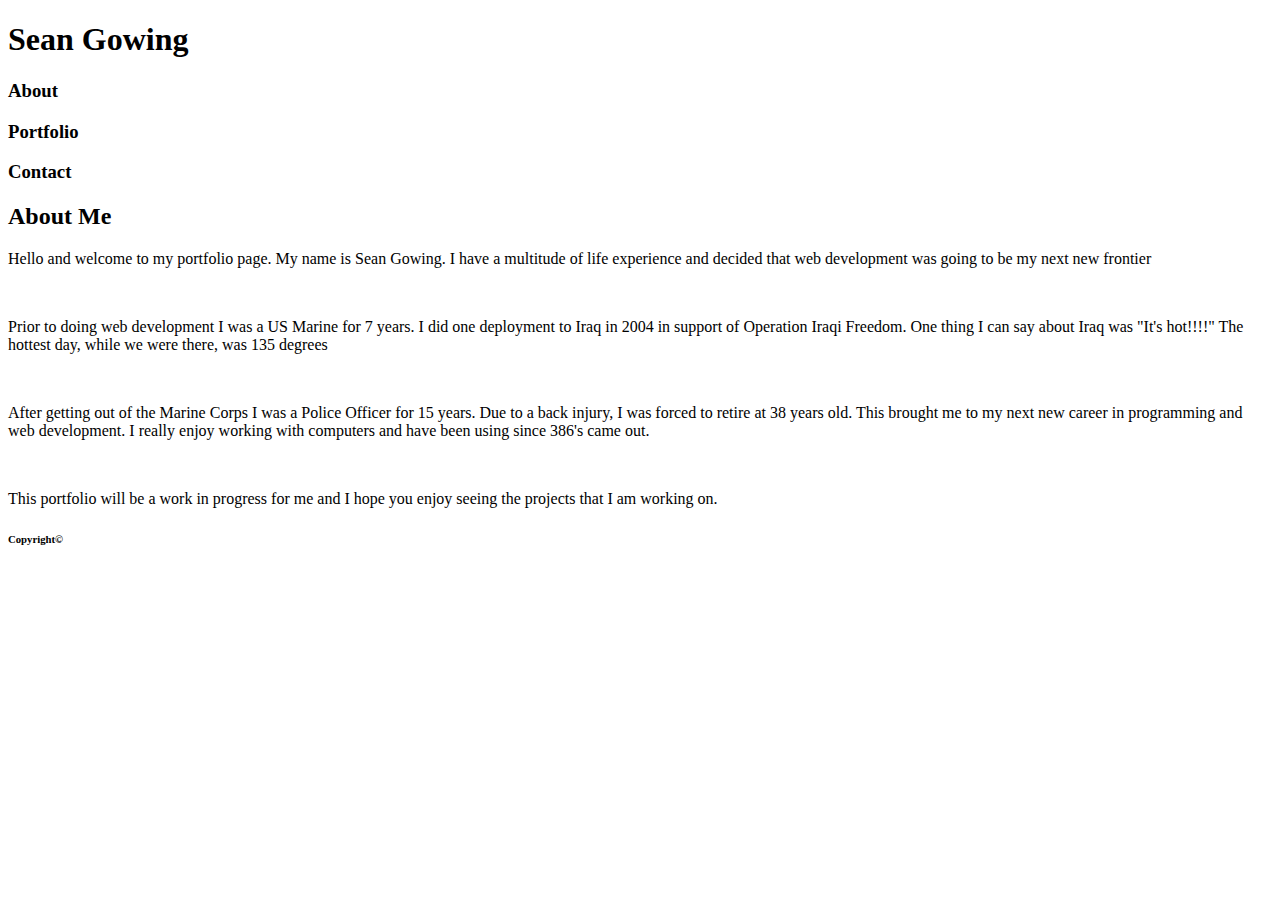
==== index.html @ 5eea43ce "first upload of info" ====
<!DOCTYPE html>
<html lang="en">
<head>
    <meta charset="UTF-8">
    <meta name="viewport" content="width=device-width, initial-scale=1.0">
    <meta http-equiv="X-UA-Compatible" content="ie=edge">
    <title>Portfolio for Sean Gowing</title>
    <link rel="stylesheet" type="text/css" href="assests/css/style.css">
</head>
<body>
    <h1>Sean Gowing</h1>
    <h3>About</h3>
    <h3>Portfolio</h3>
    <h3>Contact</h3>

    <section id ="mainContent">
        <h2>About Me</h2>

        <p>Hello and welcome to my portfolio page.  My name is Sean Gowing.  I have a multitude of life experience and decided that web development was going to be my next new frontier</p>
        <br>
        <p>Prior to doing web development I was a US Marine for 7 years.  I did one deployment to Iraq in 2004 in support of Operation Iraqi Freedom. One thing I can say about Iraq was "It's hot!!!!" The hottest day, while we were there, was 135 degrees</p>
        <br>
        <p>After getting out of the Marine Corps I was a Police Officer for 15 years.  Due to a back injury, I was forced to retire at 38 years old.  This brought me to my next new career in programming and web development.  I really enjoy working with computers and have been using since 386's came out.</p>
        <br>
        <p>This portfolio will be a work in progress for me and I hope you enjoy seeing the projects that I am working on.</p>
    </section>

    <section id = "footer">

    <h6>Copyright©</h6>        

    </section>


</body>
</html>
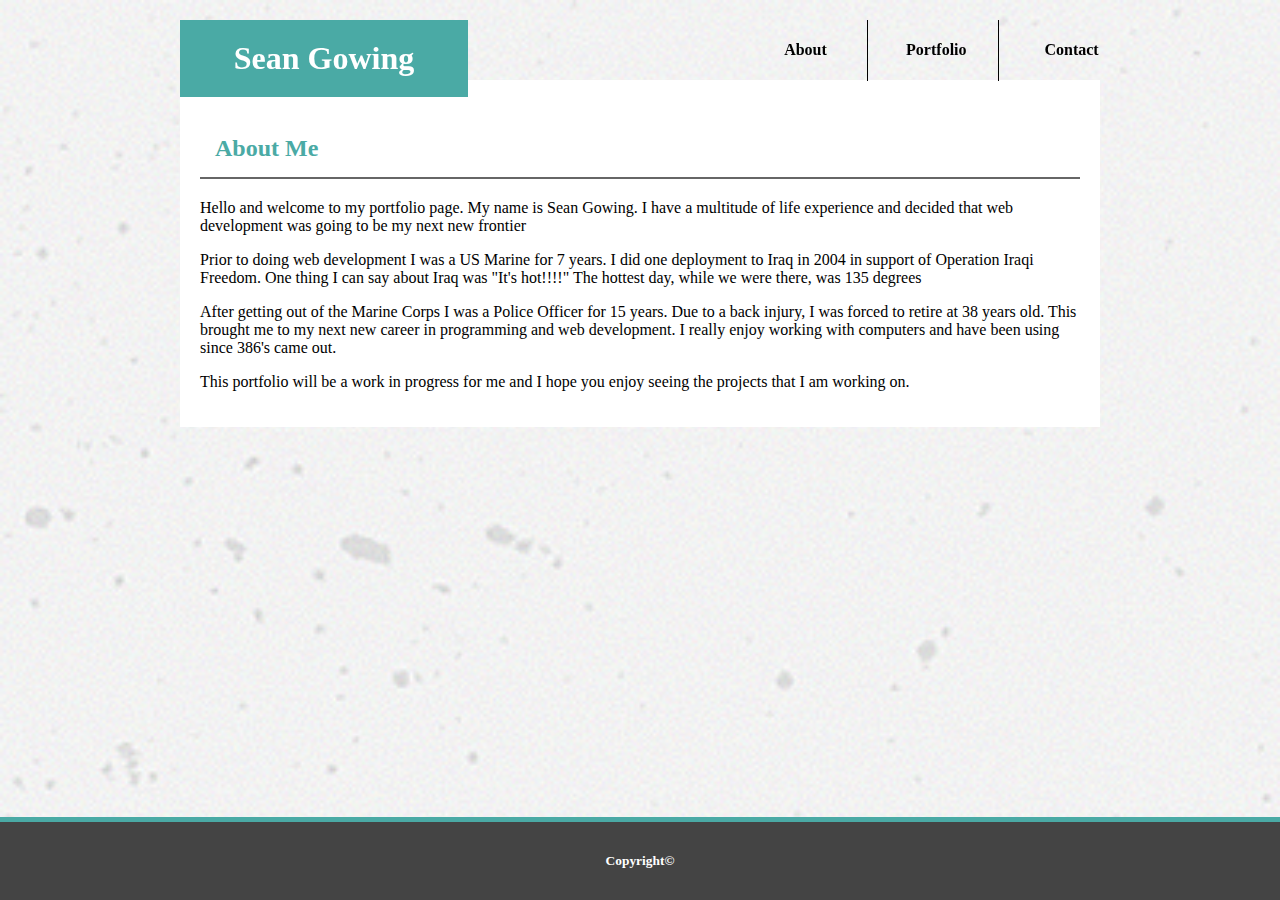
==== commit 8ea5d5b5: "Pushing changes to the layout" ====
--- a/index.html
+++ b/index.html
@@ -5,32 +5,39 @@
     <meta name="viewport" content="width=device-width, initial-scale=1.0">
     <meta http-equiv="X-UA-Compatible" content="ie=edge">
     <title>Portfolio for Sean Gowing</title>
-    <link rel="stylesheet" type="text/css" href="assests/css/style.css">
+    <link rel="stylesheet" type="text/css" href="assets/css/style.css">
 </head>
 <body>
-    <h1>Sean Gowing</h1>
-    <h3>About</h3>
-    <h3>Portfolio</h3>
-    <h3>Contact</h3>
-
+    <wrapper id="top">
+    <div id ="navigation">
+    <section id="name"><h1>Sean Gowing</h1></section>
+    <section id="contact"><h4>Contact</h4></section>
+    <section id="portfolio"><h4>Portfolio</h4></section>
+    <section id="about"><h4>About</h4></section>
+    </div>
+    </wrapper>
+   
+ <div class="mainSection">
+     <img src="assets/images/concrete-texture.png" id="bg" alt="background">
     <section id ="mainContent">
         <h2>About Me</h2>
 
         <p>Hello and welcome to my portfolio page.  My name is Sean Gowing.  I have a multitude of life experience and decided that web development was going to be my next new frontier</p>
-        <br>
+
         <p>Prior to doing web development I was a US Marine for 7 years.  I did one deployment to Iraq in 2004 in support of Operation Iraqi Freedom. One thing I can say about Iraq was "It's hot!!!!" The hottest day, while we were there, was 135 degrees</p>
-        <br>
+  
         <p>After getting out of the Marine Corps I was a Police Officer for 15 years.  Due to a back injury, I was forced to retire at 38 years old.  This brought me to my next new career in programming and web development.  I really enjoy working with computers and have been using since 386's came out.</p>
-        <br>
+
         <p>This portfolio will be a work in progress for me and I hope you enjoy seeing the projects that I am working on.</p>
     </section>
-
+</div>
+<div id="bottom">
     <section id = "footer">
 
     <h6>Copyright©</h6>        
 
     </section>
-
+</div>
 
 </body>
 </html>--- a/assets/css/style.css
+++ b/assets/css/style.css
@@ -0,0 +1,101 @@
+* {
+    box-sizing: border-box;
+}
+#bg {
+    position: fixed; 
+    top: 0; 
+    left: 0; 
+    z-index: -1;  
+    /* Preserve aspet ratio */
+    min-width: 100%;
+    min-height: 100%;
+  }
+
+body{
+    z-index: 1;
+    width: 960px;
+    margin: 0 auto 0 auto;
+    padding: 20px;
+    text-align: left;
+    box-sizing: border-box;
+}
+#top {
+    position: relative;
+    top: 0;
+    left: 0;
+    background: #fff;
+    width: 100%;
+}
+#mainContent {
+    background: #fff;
+    padding: 20px;
+}
+#navigation{
+    width: 960px;
+    margin: 0 auto 0 auto;
+    height: 50px;
+    align-content: center;
+    font-family: 'Georgia', Times, Times New Roman, serif;
+}
+h1{
+    margin-top: 0;
+    margin-left: 0;
+    background: #4aaaa5; 
+    color: white;
+    text-align: center;
+    padding: 20px;
+}
+#name{
+    width:30%;
+    float: left;
+
+}
+#about {
+    width: 13%;
+    float: right;
+    margin: 0 6px 0 0;
+    text-align: center;
+    border-right: 1px solid;
+}
+
+#contact {
+    width: 13%;
+    float: right;
+
+    margin: 0 6px 0 0;
+    text-align: center;
+    }
+#portfolio {
+    width: 13%;
+    float: right;
+    border-right: 1px solid;
+    margin: 0 10px 0 0;
+    text-align: center;
+}
+
+#mainContent{
+    clear: both;
+    overflow: auto;
+    margin: 10px auto 10px auto;
+}
+h2 {
+    color: #4aaaa5;
+    padding: 15px;
+    border-bottom: 2px #666 solid;
+}
+
+
+#bottom{
+    width: 100%;
+}
+#footer{
+    position: fixed;
+    bottom: 0;
+    left: 0;
+    border-top: 5px  #4aaaa5 solid;
+    background: #444;
+    text-align: center;
+    color: white;
+    font-size: 20px;
+    width: 100%;
+}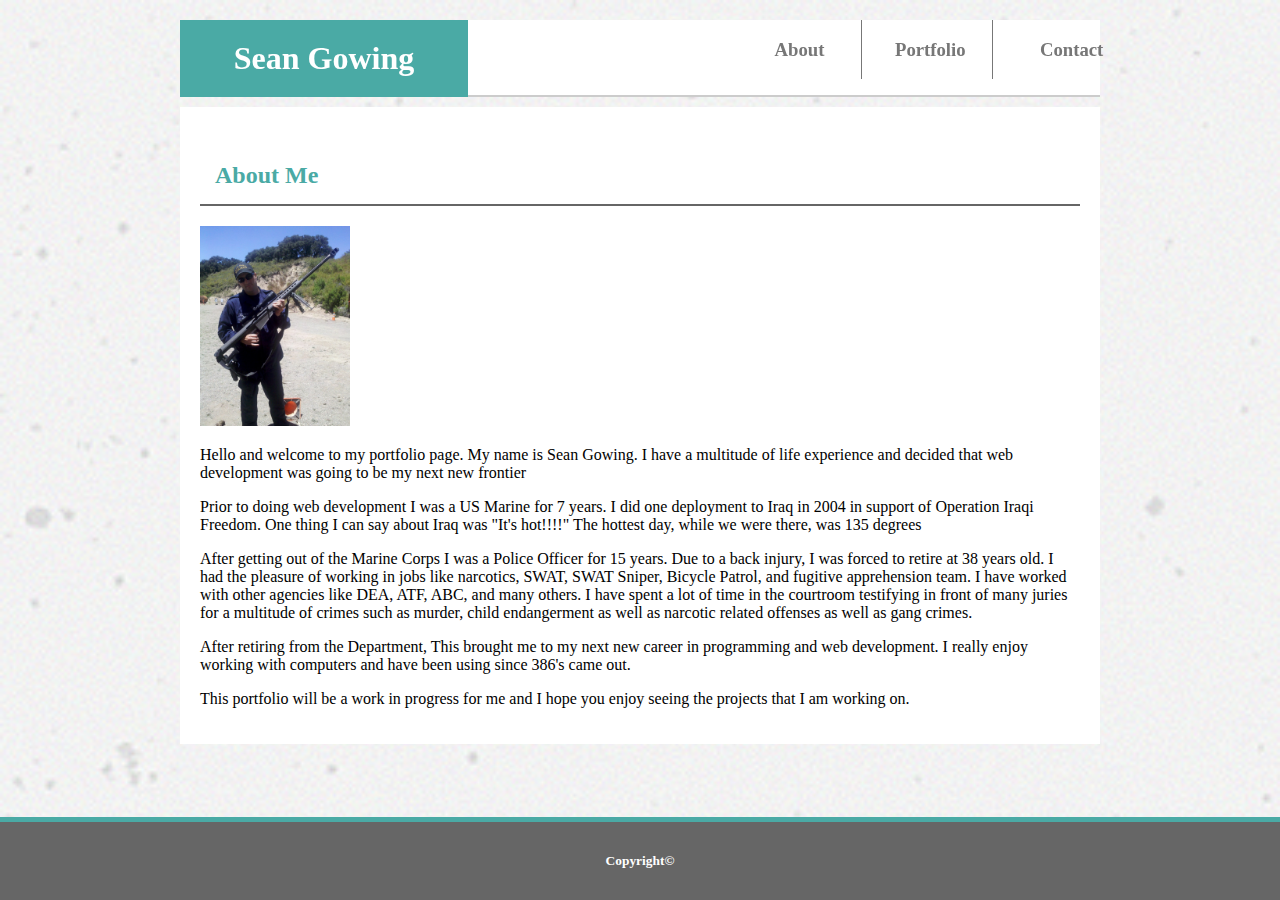
==== commit 201d500b: "uploading latest verison of profile" ====
--- a/index.html
+++ b/index.html
@@ -1,43 +1,64 @@
 <!DOCTYPE html>
 <html lang="en">
+
 <head>
     <meta charset="UTF-8">
     <meta name="viewport" content="width=device-width, initial-scale=1.0">
     <meta http-equiv="X-UA-Compatible" content="ie=edge">
     <title>Portfolio for Sean Gowing</title>
     <link rel="stylesheet" type="text/css" href="assets/css/style.css">
+    <link rel="stylesheet" type="text/css" href="assets/css/nav.css">
+    <link rel="stylesheet" type="text/css" href="assets/css/footer.css">
+
 </head>
+
 <body>
-    <wrapper id="top">
-    <div id ="navigation">
-    <section id="name"><h1>Sean Gowing</h1></section>
-    <section id="contact"><h4>Contact</h4></section>
-    <section id="portfolio"><h4>Portfolio</h4></section>
-    <section id="about"><h4>About</h4></section>
+
+    <div id="top">
+        <div id="navigation">
+            <section id="name">
+                <h1>Sean Gowing</h1>
+            </section>
+            <section id="contact"><a href="contact.html">
+                    <h3>Contact</h3>
+                </a></section>
+            <section id="portfolio"><a href="portfolio.html">
+                    <h3>Portfolio</h3>
+                </a></section>
+            <section id="about"><a href="index.html">
+                    <h3>About</h3>
+                </a></section>
+        </div>
     </div>
-    </wrapper>
-   
- <div class="mainSection">
-     <img src="assets/images/concrete-texture.png" id="bg" alt="background">
-    <section id ="mainContent">
-        <h2>About Me</h2>
 
-        <p>Hello and welcome to my portfolio page.  My name is Sean Gowing.  I have a multitude of life experience and decided that web development was going to be my next new frontier</p>
+    <div class="mainSection">
+        <img src="assets/images/concrete-texture.png" id="bg" alt="background">
+        <section id="mainContent">
+            <h2>About Me</h2>
+            <div id="picture"><img src="assets/images/sean_gowing.jpg" height="200px" width="150px"> </div>
+            <p>Hello and welcome to my portfolio page. My name is Sean Gowing. I have a multitude of life experience
+                    and decided that web development was going to be my next new frontier</p>
+                <p>Prior to doing web development I was a US Marine for 7 years. I did one deployment to Iraq in 2004 in
+                    support of Operation Iraqi Freedom. One thing I can say about Iraq was "It's hot!!!!" The hottest day,
+                    while we were there, was 135 degrees</p>
+                <p>After getting out of the Marine Corps I was a Police Officer for 15 years. Due to a back injury, I was
+                    forced to retire at 38 years old. I had the pleasure of working in jobs like narcotics, SWAT, SWAT
+                    Sniper, Bicycle Patrol, and fugitive apprehension team. I have worked with other agencies like DEA, ATF, ABC,
+                    and many others. I have spent a lot of time in the courtroom testifying in front of many juries for a
+                    multitude of crimes such as murder, child endangerment as well as narcotic related offenses as well as gang crimes. </p>
+                <p>After retiring from the Department, This brought me to my next new career in programming and web
+                    development. I really enjoy working with computers and have been using since 386's came out.</p>
+                <p>This portfolio will be a work in progress for me and I hope you enjoy seeing the projects that I am
+                    working on.</p>
+        </section>
+    </div>
 
-        <p>Prior to doing web development I was a US Marine for 7 years.  I did one deployment to Iraq in 2004 in support of Operation Iraqi Freedom. One thing I can say about Iraq was "It's hot!!!!" The hottest day, while we were there, was 135 degrees</p>
-  
-        <p>After getting out of the Marine Corps I was a Police Officer for 15 years.  Due to a back injury, I was forced to retire at 38 years old.  This brought me to my next new career in programming and web development.  I really enjoy working with computers and have been using since 386's came out.</p>
-
-        <p>This portfolio will be a work in progress for me and I hope you enjoy seeing the projects that I am working on.</p>
-    </section>
-</div>
-<div id="bottom">
-    <section id = "footer">
-
-    <h6>Copyright©</h6>        
-
-    </section>
-</div>
+    <div id="bottom">
+        <section id="footer">
+            <h6>Copyright©</h6>
+        </section>
+    </div>
 
 </body>
+
 </html>--- a/assets/css/nav.css
+++ b/assets/css/nav.css
@@ -0,0 +1,56 @@
+#top {
+    background: #fff;
+    color: #777777;
+    width: 100%;
+    border-bottom: #cccccc 2px solid;
+}
+#navigation{
+    width: 960px;
+    color: #777777;
+    margin: 0 auto;
+    height: 75px;
+    font-family: 'Georgia', Times, Times New Roman, serif;  
+}
+a:link { color: #777777;
+    text-decoration: none;
+}
+a:visited { color: #777777; }
+a:hover { color: pink; }
+a:active { color: yellow; }
+
+h1{
+    margin-top: 0;
+    margin-left: 0;
+    background: #4aaaa5; 
+    color: white;
+    text-align: center;
+    padding: 20px;
+}
+#name{
+    width:30%;
+    float: left;
+
+}
+#about {
+    width: 13%;
+    float: right;
+    margin: 0 6px;
+    text-align: center;
+    border-right: 1px solid;
+
+}
+
+#contact {
+    width: 13%;
+    float: right;
+    margin: 0 6px;
+
+    }
+#portfolio {
+    width: 13%;
+    float: right;
+    border-right: 1px solid;
+    margin: 0 10px 0 0;
+    text-align: center;
+
+}--- a/assets/css/footer.css
+++ b/assets/css/footer.css
@@ -0,0 +1,16 @@
+#bottom{
+    clear: both;
+    width: 100%;
+}
+
+#footer{
+    position: fixed;
+    bottom: 0;
+    left: 0;
+    border-top: 5px  #4aaaa5 solid;
+    background: #666666;
+    text-align: center;
+    color: white;
+    font-size: 20px;
+    width: 100%;
+}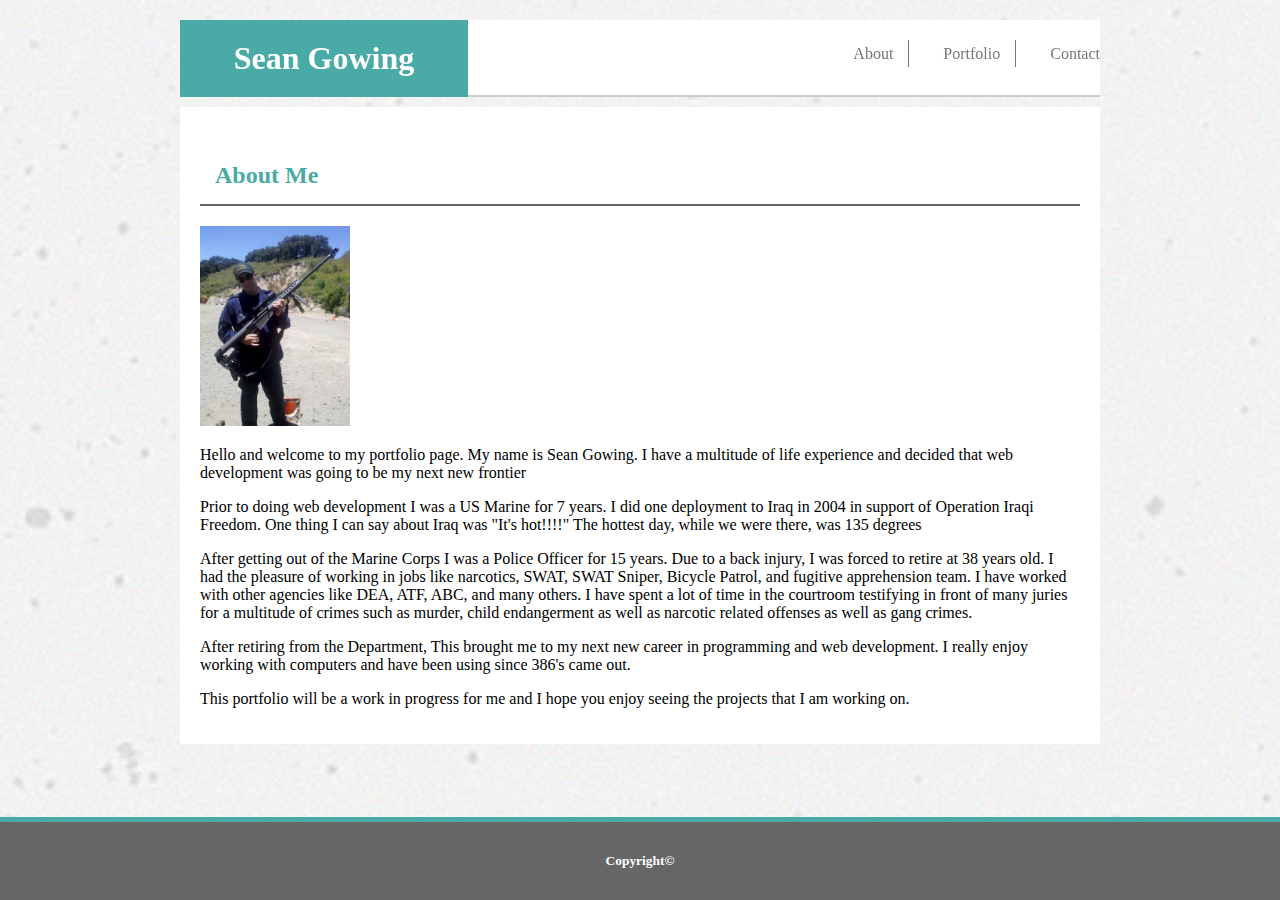
==== commit 919beca8: "adding recent changes" ====
--- a/index.html
+++ b/index.html
@@ -13,21 +13,17 @@
 </head>
 
 <body>
-
     <div id="top">
         <div id="navigation">
             <section id="name">
                 <h1>Sean Gowing</h1>
             </section>
-            <section id="contact"><a href="contact.html">
-                    <h3>Contact</h3>
-                </a></section>
-            <section id="portfolio"><a href="portfolio.html">
-                    <h3>Portfolio</h3>
-                </a></section>
-            <section id="about"><a href="index.html">
-                    <h3>About</h3>
-                </a></section>
+            <div class = "stuff">
+                <a href="index.html">About</a>
+                <a href="portfolio.html">Portfolio</a>
+                <a href="contact.html">Contact</a>          
+           
+            </div>
         </div>
     </div>
 
--- a/assets/css/nav.css
+++ b/assets/css/nav.css
@@ -5,6 +5,7 @@
     border-bottom: #cccccc 2px solid;
 }
 #navigation{
+    position: relative;
     width: 960px;
     color: #777777;
     margin: 0 auto;
@@ -31,26 +32,20 @@
     float: left;
 
 }
-#about {
-    width: 13%;
-    float: right;
-    margin: 0 6px;
-    text-align: center;
-    border-right: 1px solid;
+a {
+  
+   padding: 5px;
+   padding-right: 15px;
+   margin-right: 25px;
+
+   /* margin:10px ; */
+   border-right: 1px solid;
 
 }
+.stuff {
+    position: relative; 
+    float: right;
+    margin-top: 25px; 
 
-#contact {
-    width: 13%;
-    float: right;
-    margin: 0 6px;
-
-    }
-#portfolio {
-    width: 13%;
-    float: right;
-    border-right: 1px solid;
-    margin: 0 10px 0 0;
-    text-align: center;
-
-}+}
+.stuff a:last-child{border-right: 0;}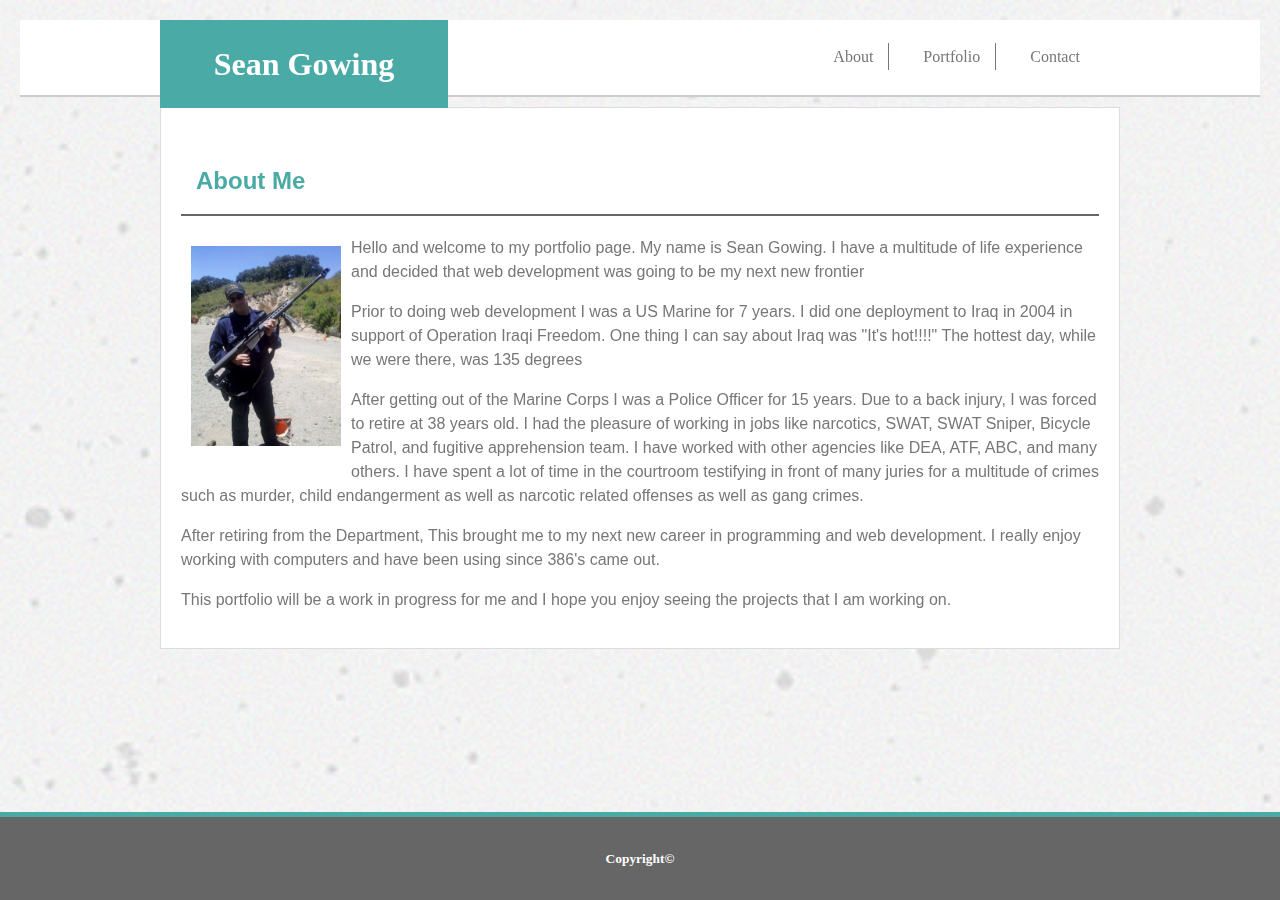
==== commit db72c117: "updating to responsive theme" ====
--- a/index.html
+++ b/index.html
@@ -13,6 +13,7 @@
 </head>
 
 <body>
+<div class="wrapper">
     <div id="top">
         <div id="navigation">
             <section id="name">
@@ -23,9 +24,9 @@
                 <a href="portfolio.html">Portfolio</a>
                 <a href="contact.html">Contact</a>          
            
-            </div>
-        </div>
+           </div>
     </div>
+</div>
 
     <div class="mainSection">
         <img src="assets/images/concrete-texture.png" id="bg" alt="background">
@@ -54,6 +55,7 @@
             <h6>Copyright©</h6>
         </section>
     </div>
+</div>
 
 </body>
 
--- a/assets/css/style.css
+++ b/assets/css/style.css
@@ -1,3 +1,7 @@
+html {
+    overflow: scroll;
+}
+
 * {
     box-sizing: border-box;
 }
@@ -12,90 +16,51 @@
   }
 
 body{
-    z-index: 1;
-    width: 960px;
-    margin: 0 auto 0 auto;
+    margin: 0 auto;
     padding: 20px;
     text-align: left;
     box-sizing: border-box;
+    line-height: 1.5;
 }
-#top {
-    position: relative;
-    top: 0;
-    left: 0;
-    background: #fff;
-    width: 100%;
-}
+
 #mainContent {
+    width: 960px;
+    color:#777777;
     background: #fff;
     padding: 20px;
-}
-#navigation{
-    width: 960px;
-    margin: 0 auto 0 auto;
-    height: 50px;
-    align-content: center;
-    font-family: 'Georgia', Times, Times New Roman, serif;
-}
-h1{
-    margin-top: 0;
-    margin-left: 0;
-    background: #4aaaa5; 
-    color: white;
-    text-align: center;
-    padding: 20px;
-}
-#name{
-    width:30%;
-    float: left;
-
-}
-#about {
-    width: 13%;
-    float: right;
-    margin: 0 6px 0 0;
-    text-align: center;
-    border-right: 1px solid;
-}
-
-#contact {
-    width: 13%;
-    float: right;
-
-    margin: 0 6px 0 0;
-    text-align: center;
-    }
-#portfolio {
-    width: 13%;
-    float: right;
-    border-right: 1px solid;
-    margin: 0 10px 0 0;
-    text-align: center;
-}
-
-#mainContent{
-    clear: both;
-    overflow: auto;
-    margin: 10px auto 10px auto;
+    font-family: 'Arial', 'Helvetica Neue', Helvetica, sans-serif;
+    background: #ffffff;
+    margin: 10px auto;
+    border: #dddddd 1px solid;
 }
 h2 {
     color: #4aaaa5;
     padding: 15px;
     border-bottom: 2px #666 solid;
 }
+#picture {
+    float: left;
+    padding: 10px;
+}
 
+@media screen and (min-width: 400px) and (max-width: 767px) {
 
-#bottom{
+  
+  #mainContent{
+    /* Box-model */
     width: 100%;
+  }
 }
-#footer{
-    position: fixed;
-    bottom: 0;
-    left: 0;
-    border-top: 5px  #4aaaa5 solid;
-    background: #444;
-    text-align: center;
-    color: white;
-    font-size: 20px;
+  @media screen and (min-width: 768px) and (max-width: 1024px) {
+  
+    /* The wrapper's width will be 600px */
+    .wrapper {
+      width: 100%;
+    }
+    #mainContent{
+    /* Box-model */
     width: 100%;
-}+  
+  }
+}
+  --- a/assets/css/nav.css
+++ b/assets/css/nav.css
@@ -48,4 +48,64 @@
     margin-top: 25px; 
 
 }
-.stuff a:last-child{border-right: 0;}+.stuff a:last-child{
+    border-right: 0;}
+
+@media screen and (min-width: 400px) and (max-width: 767px) {
+
+    #top{
+      /* Box-model */
+      width: 100%;
+        
+    }
+    .stuff{
+        float: left;    
+    }
+    #navigation{
+      width: 700px;
+      height: 64px;  
+    }
+    h1{
+    font-size: 16px;
+    }
+    a { 
+    font-size: 14px;
+   padding: 2px;
+   padding-right: 3px;
+   margin-right: 0px;
+
+   /* margin:10px ; */
+   border-right: 1px solid;
+
+    }
+  }
+    @media screen and (min-width: 768px) and (max-width: 1024px) {
+
+        #top{
+            /* Box-model */
+            width: 100%;
+              
+          }
+          .stuff{
+              float: right;    
+          }
+          #navigation{
+            width: 700px;
+            height: 64px;  
+          }
+          h1{
+          font-size: 16px;
+          }
+          a { 
+          font-size: 16px;
+         padding: 5px;
+         padding-right: 10px;
+         margin-right: 10px;
+      
+         /* margin:10px ; */
+         border-right: 1px solid;
+      
+          }
+    
+}
+    